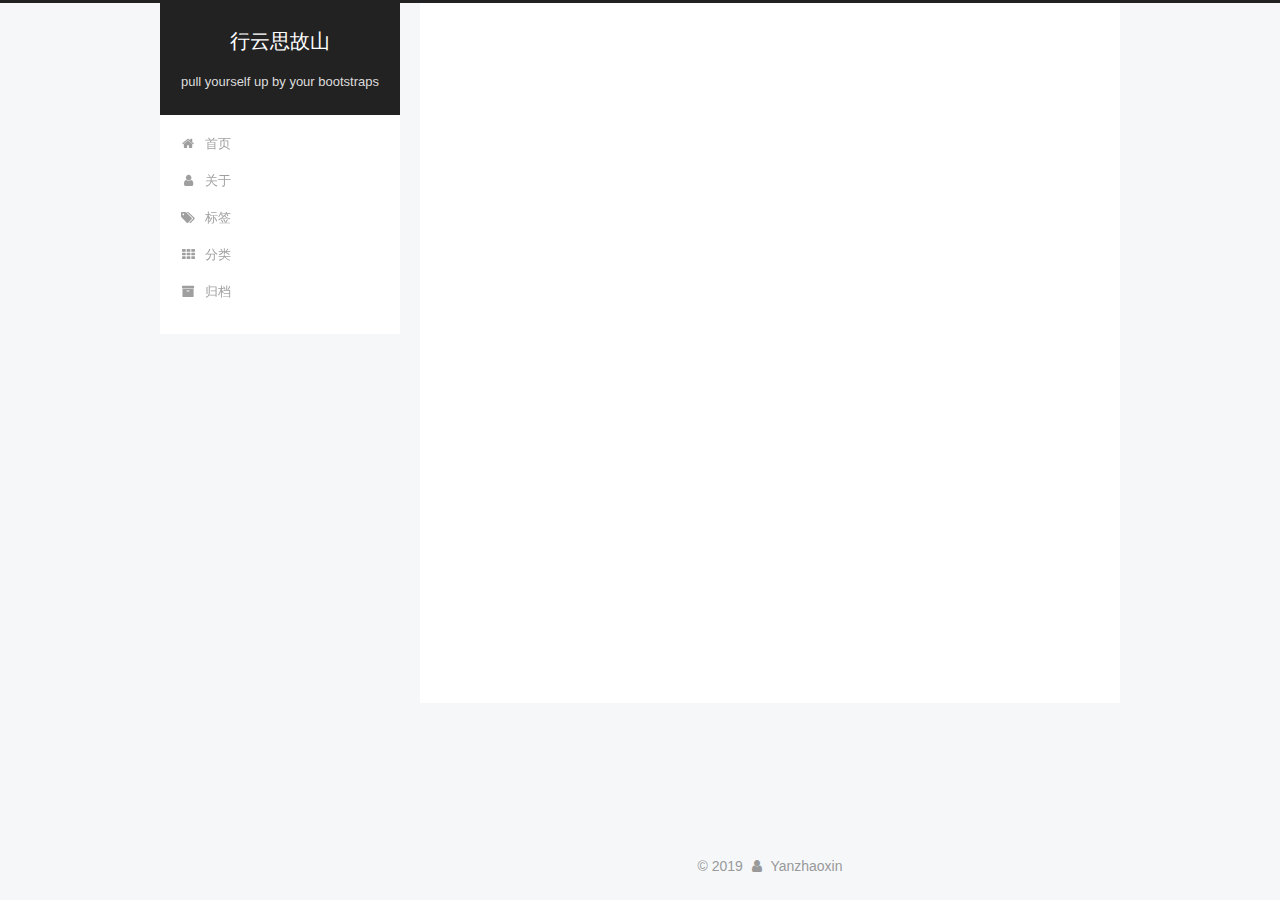
==== about/index.html @ 388554f9 "Site updated: 2019-09-30 13:33:17" ====
<!DOCTYPE html>



  


<html class="theme-next pisces use-motion" lang="zh-Hans">
<head><meta name="generator" content="Hexo 3.9.0">
  <meta charset="UTF-8">
<meta http-equiv="X-UA-Compatible" content="IE=edge">
<meta name="viewport" content="width=device-width, initial-scale=1, maximum-scale=1">
<meta name="theme-color" content="#222">









<meta http-equiv="Cache-Control" content="no-transform">
<meta http-equiv="Cache-Control" content="no-siteapp">
















  
  
  <link href="/lib/fancybox/source/jquery.fancybox.css?v=2.1.5" rel="stylesheet" type="text/css">







<link href="/lib/font-awesome/css/font-awesome.min.css?v=4.6.2" rel="stylesheet" type="text/css">

<link href="/css/main.css?v=5.1.4" rel="stylesheet" type="text/css">


  <link rel="apple-touch-icon" sizes="180x180" href="/images/apple-touch-icon-next.png?v=5.1.4">


  <link rel="icon" type="image/png" sizes="32x32" href="/images/favicon-32x32-next.png?v=5.1.4">


  <link rel="icon" type="image/png" sizes="16x16" href="/images/favicon-16x16-next.png?v=5.1.4">


  <link rel="mask-icon" href="/images/logo.svg?v=5.1.4" color="#222">





  <meta name="keywords" content="Hexo, NexT">










<meta property="og:type" content="website">
<meta property="og:title" content="about">
<meta property="og:url" content="http://yoursite.com/about/index.html">
<meta property="og:site_name" content="行云思故山">
<meta property="og:locale" content="zh-Hans">
<meta property="og:updated_time" content="2019-09-30T05:28:32.744Z">
<meta name="twitter:card" content="summary">
<meta name="twitter:title" content="about">



<script type="text/javascript" id="hexo.configurations">
  var NexT = window.NexT || {};
  var CONFIG = {
    root: '/',
    scheme: 'Pisces',
    version: '5.1.4',
    sidebar: {"position":"left","display":"post","offset":12,"b2t":false,"scrollpercent":false,"onmobile":false},
    fancybox: true,
    tabs: true,
    motion: {"enable":true,"async":false,"transition":{"post_block":"fadeIn","post_header":"slideDownIn","post_body":"slideDownIn","coll_header":"slideLeftIn","sidebar":"slideUpIn"}},
    duoshuo: {
      userId: '0',
      author: '博主'
    },
    algolia: {
      applicationID: '',
      apiKey: '',
      indexName: '',
      hits: {"per_page":10},
      labels: {"input_placeholder":"Search for Posts","hits_empty":"We didn't find any results for the search: ${query}","hits_stats":"${hits} results found in ${time} ms"}
    }
  };
</script>



  <link rel="canonical" href="http://yoursite.com/about/">





  <title>about | 行云思故山</title>
  








</head>

<body itemscope itemtype="http://schema.org/WebPage" lang="zh-Hans">

  
  
    
  

  <div class="container sidebar-position-left page-post-detail">
    <div class="headband"></div>

    <header id="header" class="header" itemscope itemtype="http://schema.org/WPHeader">
      <div class="header-inner"><div class="site-brand-wrapper">
  <div class="site-meta ">
    

    <div class="custom-logo-site-title">
      <a href="/" class="brand" rel="start">
        <span class="logo-line-before"><i></i></span>
        <span class="site-title">行云思故山</span>
        <span class="logo-line-after"><i></i></span>
      </a>
    </div>
      
        <p class="site-subtitle">pull yourself up by your bootstraps</p>
      
  </div>

  <div class="site-nav-toggle">
    <button>
      <span class="btn-bar"></span>
      <span class="btn-bar"></span>
      <span class="btn-bar"></span>
    </button>
  </div>
</div>

<nav class="site-nav">
  

  
    <ul id="menu" class="menu">
      
        
        <li class="menu-item menu-item-home">
          <a href="/" rel="section">
            
              <i class="menu-item-icon fa fa-fw fa-home"></i> <br>
            
            首页
          </a>
        </li>
      
        
        <li class="menu-item menu-item-about">
          <a href="/about/" rel="section">
            
              <i class="menu-item-icon fa fa-fw fa-user"></i> <br>
            
            关于
          </a>
        </li>
      
        
        <li class="menu-item menu-item-tags">
          <a href="/tags/" rel="section">
            
              <i class="menu-item-icon fa fa-fw fa-tags"></i> <br>
            
            标签
          </a>
        </li>
      
        
        <li class="menu-item menu-item-categories">
          <a href="/categories/" rel="section">
            
              <i class="menu-item-icon fa fa-fw fa-th"></i> <br>
            
            分类
          </a>
        </li>
      
        
        <li class="menu-item menu-item-archives">
          <a href="/archives/" rel="section">
            
              <i class="menu-item-icon fa fa-fw fa-archive"></i> <br>
            
            归档
          </a>
        </li>
      

      
    </ul>
  

  
</nav>



 </div>
    </header>

    <main id="main" class="main">
      <div class="main-inner">
        <div class="content-wrap">
          <div id="content" class="content">
            

  <div id="posts" class="posts-expand">
    
    
    
    <div class="post-block page">
      <header class="post-header">

	<h1 class="post-title" itemprop="name headline">about</h1>



</header>

      
      
      
      <div class="post-body">
        
        
          
        
      </div>
      
      
      
    </div>
    
    
    
  </div>


          </div>
          


          

  



        </div>
        
          
  
  <div class="sidebar-toggle">
    <div class="sidebar-toggle-line-wrap">
      <span class="sidebar-toggle-line sidebar-toggle-line-first"></span>
      <span class="sidebar-toggle-line sidebar-toggle-line-middle"></span>
      <span class="sidebar-toggle-line sidebar-toggle-line-last"></span>
    </div>
  </div>

  <aside id="sidebar" class="sidebar">
    
    <div class="sidebar-inner">

      

      

      <section class="site-overview-wrap sidebar-panel sidebar-panel-active">
        <div class="site-overview">
          <div class="site-author motion-element" itemprop="author" itemscope itemtype="http://schema.org/Person">
            
              <p class="site-author-name" itemprop="name">Yanzhaoxin</p>
              <p class="site-description motion-element" itemprop="description"></p>
          </div>

          <nav class="site-state motion-element">

            
              <div class="site-state-item site-state-posts">
              
                <a href="/archives/">
              
                  <span class="site-state-item-count">1</span>
                  <span class="site-state-item-name">日志</span>
                </a>
              </div>
            

            

            

          </nav>

          

          

          
          

          
          

          

        </div>
      </section>

      

      

    </div>
  </aside>


        
      </div>
    </main>

    <footer id="footer" class="footer">
      <div class="footer-inner">
        <div class="copyright">&copy; <span itemprop="copyrightYear">2019</span>
  <span class="with-love">
    <i class="fa fa-user"></i>
  </span>
  <span class="author" itemprop="copyrightHolder">Yanzhaoxin</span>

  
</div>









        







        
      </div>
    </footer>

    
      <div class="back-to-top">
        <i class="fa fa-arrow-up"></i>
        
      </div>
    

    

  </div>

  

<script type="text/javascript">
  if (Object.prototype.toString.call(window.Promise) !== '[object Function]') {
    window.Promise = null;
  }
</script>









  












  
  
    <script type="text/javascript" src="/lib/jquery/index.js?v=2.1.3"></script>
  

  
  
    <script type="text/javascript" src="/lib/fastclick/lib/fastclick.min.js?v=1.0.6"></script>
  

  
  
    <script type="text/javascript" src="/lib/jquery_lazyload/jquery.lazyload.js?v=1.9.7"></script>
  

  
  
    <script type="text/javascript" src="/lib/velocity/velocity.min.js?v=1.2.1"></script>
  

  
  
    <script type="text/javascript" src="/lib/velocity/velocity.ui.min.js?v=1.2.1"></script>
  

  
  
    <script type="text/javascript" src="/lib/fancybox/source/jquery.fancybox.pack.js?v=2.1.5"></script>
  


  


  <script type="text/javascript" src="/js/src/utils.js?v=5.1.4"></script>

  <script type="text/javascript" src="/js/src/motion.js?v=5.1.4"></script>



  
  


  <script type="text/javascript" src="/js/src/affix.js?v=5.1.4"></script>

  <script type="text/javascript" src="/js/src/schemes/pisces.js?v=5.1.4"></script>



  
  <script type="text/javascript" src="/js/src/scrollspy.js?v=5.1.4"></script>
<script type="text/javascript" src="/js/src/post-details.js?v=5.1.4"></script>



  


  <script type="text/javascript" src="/js/src/bootstrap.js?v=5.1.4"></script>



  


  




	





  





  












  





  

  

  

  
  

  

  

  

</body>
</html>
---- css/main.css ----
/* normalize.css v3.0.2 | MIT License | git.io/normalize */
html {
  font-family: sans-serif; /* 1 */
  -ms-text-size-adjust: 100%; /* 2 */
  -webkit-text-size-adjust: 100%; /* 2 */
}
body {
  margin: 0;
}
article,
aside,
details,
figcaption,
figure,
footer,
header,
hgroup,
main,
menu,
nav,
section,
summary {
  display: block;
}
audio,
canvas,
progress,
video {
  display: inline-block; /* 1 */
  vertical-align: baseline; /* 2 */
}
audio:not([controls]) {
  display: none;
  height: 0;
}
[hidden],
template {
  display: none;
}
a {
  background-color: transparent;
}
a:active,
a:hover {
  outline: 0;
}
abbr[title] {
  border-bottom: 1px dotted;
}
b,
strong {
  font-weight: bold;
}
dfn {
  font-style: italic;
}
h1 {
  font-size: 2em;
  margin: 0.67em 0;
}
mark {
  background: #ff0;
  color: #000;
}
small {
  font-size: 80%;
}
sub,
sup {
  font-size: 75%;
  line-height: 0;
  position: relative;
  vertical-align: baseline;
}
sup {
  top: -0.5em;
}
sub {
  bottom: -0.25em;
}
img {
  border: 0;
}
svg:not(:root) {
  overflow: hidden;
}
figure {
  margin: 1em 40px;
}
hr {
  -moz-box-sizing: content-box;
  box-sizing: content-box;
  height: 0;
}
pre {
  overflow: auto;
}
code,
kbd,
pre,
samp {
  font-family: monospace, monospace;
  font-size: 1em;
}
button,
input,
optgroup,
select,
textarea {
  color: inherit; /* 1 */
  font: inherit; /* 2 */
  margin: 0; /* 3 */
}
button {
  overflow: visible;
}
button,
select {
  text-transform: none;
}
button,
html input[type="button"],
input[type="reset"],
input[type="submit"] {
  -webkit-appearance: button; /* 2 */
  cursor: pointer; /* 3 */
}
button[disabled],
html input[disabled] {
  cursor: default;
}
button::-moz-focus-inner,
input::-moz-focus-inner {
  border: 0;
  padding: 0;
}
input {
  line-height: normal;
}
input[type="checkbox"],
input[type="radio"] {
  box-sizing: border-box; /* 1 */
  padding: 0; /* 2 */
}
input[type="number"]::-webkit-inner-spin-button,
input[type="number"]::-webkit-outer-spin-button {
  height: auto;
}
input[type="search"] {
  -webkit-appearance: textfield; /* 1 */
  -moz-box-sizing: content-box;
  -webkit-box-sizing: content-box; /* 2 */
  box-sizing: content-box;
}
input[type="search"]::-webkit-search-cancel-button,
input[type="search"]::-webkit-search-decoration {
  -webkit-appearance: none;
}
fieldset {
  border: 1px solid #c0c0c0;
  margin: 0 2px;
  padding: 0.35em 0.625em 0.75em;
}
legend {
  border: 0; /* 1 */
  padding: 0; /* 2 */
}
textarea {
  overflow: auto;
}
optgroup {
  font-weight: bold;
}
table {
  border-collapse: collapse;
  border-spacing: 0;
}
td,
th {
  padding: 0;
}
::selection {
  background: #262a30;
  color: #fff;
}
body {
  position: relative;
  font-family: 'Lato', "PingFang SC", "Microsoft YaHei", sans-serif;
  font-size: 14px;
  line-height: 2;
  color: #555;
  background: #f5f7f9;
}
@media (max-width: 767px) {
  body {
    padding-right: 0 !important;
  }
}
@media (min-width: 768px) and (max-width: 991px) {
  body {
    padding-right: 0 !important;
  }
}
@media (min-width: 1600px) {
  body {
    font-size: 16px;
  }
}
h1,
h2,
h3,
h4,
h5,
h6 {
  margin: 0;
  padding: 0;
  font-weight: bold;
  line-height: 1.5;
  font-family: 'Lato', "PingFang SC", "Microsoft YaHei", sans-serif;
}
h2,
h3,
h4,
h5,
h6 {
  margin: 20px 0 15px;
}
h1 {
  font-size: 22px;
}
@media (max-width: 767px) {
  h1 {
    font-size: 18px;
  }
}
h2 {
  font-size: 20px;
}
@media (max-width: 767px) {
  h2 {
    font-size: 16px;
  }
}
h3 {
  font-size: 18px;
}
@media (max-width: 767px) {
  h3 {
    font-size: 14px;
  }
}
h4 {
  font-size: 16px;
}
@media (max-width: 767px) {
  h4 {
    font-size: 12px;
  }
}
h5 {
  font-size: 14px;
}
@media (max-width: 767px) {
  h5 {
    font-size: 10px;
  }
}
h6 {
  font-size: 12px;
}
@media (max-width: 767px) {
  h6 {
    font-size: 8px;
  }
}
p {
  margin: 0 0 20px 0;
}
a {
  color: #555;
  text-decoration: none;
  outline: none;
  border-bottom: 1px solid #999;
  word-wrap: break-word;
}
a:hover {
  color: #222;
  border-bottom-color: #222;
}
blockquote {
  margin: 0;
  padding: 0;
}
img {
  display: block;
  margin: auto;
  max-width: 100%;
  height: auto;
}
hr {
  margin: 40px 0;
  height: 3px;
  border: none;
  background-color: #ddd;
  background-image: repeating-linear-gradient(-45deg, #fff, #fff 4px, transparent 4px, transparent 8px);
}
blockquote {
  padding: 0 15px;
  color: #666;
  border-left: 4px solid #ddd;
}
blockquote cite::before {
  content: "-";
  padding: 0 5px;
}
dt {
  font-weight: 700;
}
dd {
  margin: 0;
  padding: 0;
}
kbd {
  border: 1px solid #ccc;
  border-radius: 0.2em;
  box-shadow: 0.1em 0.1em 0.2em rgba(0,0,0,0.1);
  background-color: #f9f9f9;
  font-family: inherit;
  background-image: -webkit-linear-gradient(top, #eee, #fff, #eee);
  padding: 0.1em 0.3em;
  white-space: nowrap;
}
.text-left {
  text-align: left;
}
.text-center {
  text-align: center;
}
.text-right {
  text-align: right;
}
.text-justify {
  text-align: justify;
}
.text-nowrap {
  white-space: nowrap;
}
.text-lowercase {
  text-transform: lowercase;
}
.text-uppercase {
  text-transform: uppercase;
}
.text-capitalize {
  text-transform: capitalize;
}
.center-block {
  display: block;
  margin-left: auto;
  margin-right: auto;
}
.clearfix:before,
.clearfix:after {
  content: " ";
  display: table;
}
.clearfix:after {
  clear: both;
}
.pullquote {
  width: 45%;
}
.pullquote.left {
  float: left;
  margin-left: 5px;
  margin-right: 10px;
}
.pullquote.right {
  float: right;
  margin-left: 10px;
  margin-right: 5px;
}
.affix.affix.affix {
  position: fixed;
}
.translation {
  margin-top: -20px;
  font-size: 14px;
  color: #999;
}
.scrollbar-measure {
  width: 100px;
  height: 100px;
  overflow: scroll;
  position: absolute;
  top: -9999px;
}
.use-motion .motion-element {
  opacity: 0;
}
table {
  margin: 20px 0;
  width: 100%;
  border-collapse: collapse;
  border-spacing: 0;
  border: 1px solid #ddd;
  font-size: 14px;
  table-layout: fixed;
  word-wrap: break-all;
}
table>tbody>tr:nth-of-type(odd) {
  background-color: #f9f9f9;
}
table>tbody>tr:hover {
  background-color: #f5f5f5;
}
caption,
th,
td {
  padding: 8px;
  text-align: left;
  vertical-align: middle;
  font-weight: normal;
}
th,
td {
  border-bottom: 3px solid #ddd;
  border-right: 1px solid #eee;
}
th {
  padding-bottom: 10px;
  font-weight: 700;
}
td {
  border-bottom-width: 1px;
}
html,
body {
  height: 100%;
}
.container {
  position: relative;
  min-height: 100%;
}
.header-inner {
  margin: 0 auto;
  padding: 100px 0 70px;
  width: 700px;
}
@media (min-width: 1600px) {
  .container .header-inner {
    width: 900px;
  }
}
.main {
  padding-bottom: 150px;
}
.main-inner {
  margin: 0 auto;
  width: 700px;
}
@media (min-width: 1600px) {
  .container .main-inner {
    width: 900px;
  }
}
.footer {
  position: absolute;
  left: 0;
  bottom: 0;
  width: 100%;
  min-height: 50px;
}
.footer-inner {
  box-sizing: border-box;
  margin: 20px auto;
  width: 700px;
}
@media (min-width: 1600px) {
  .container .footer-inner {
    width: 900px;
  }
}
pre,
.highlight {
  overflow: auto;
  margin: 20px 0;
  padding: 0;
  font-size: 13px;
  color: #4d4d4c;
  background: #f7f7f7;
  line-height: 1.6;
}
pre,
code {
  font-family: consolas, Menlo, "PingFang SC", "Microsoft YaHei", monospace;
}
code {
  padding: 2px 4px;
  word-wrap: break-word;
  color: #555;
  background: #eee;
  border-radius: 3px;
  font-size: 13px;
}
pre {
  padding: 10px;
}
pre code {
  padding: 0;
  color: #4d4d4c;
  background: none;
  text-shadow: none;
}
.highlight {
  border-radius: 1px;
}
.highlight pre {
  border: none;
  margin: 0;
  padding: 10px 0;
}
.highlight table {
  margin: 0;
  width: auto;
  border: none;
}
.highlight td {
  border: none;
  padding: 0;
}
.highlight figcaption {
  font-size: 1em;
  color: #4d4d4c;
  line-height: 1em;
  margin-bottom: 1em;
}
.highlight figcaption:before,
.highlight figcaption:after {
  content: " ";
  display: table;
}
.highlight figcaption:after {
  clear: both;
}
.highlight figcaption a {
  float: right;
  color: #4d4d4c;
}
.highlight figcaption a:hover {
  border-bottom-color: #4d4d4c;
}
.highlight .gutter pre {
  padding-left: 10px;
  padding-right: 10px;
  color: #869194;
  text-align: right;
  background-color: #eff2f3;
}
.highlight .code pre {
  width: 100%;
  padding-left: 10px;
  padding-right: 10px;
  background-color: #f7f7f7;
}
.highlight .line {
  height: 20px;
}
.gutter {
  -webkit-user-select: none;
  -moz-user-select: none;
  -ms-user-select: none;
  user-select: none;
}
.gist table {
  width: auto;
}
.gist table td {
  border: none;
}
pre .deletion {
  background: #fdd;
}
pre .addition {
  background: #dfd;
}
pre .meta {
  color: #8959a8;
}
pre .comment {
  color: #8e908c;
}
pre .variable,
pre .attribute,
pre .tag,
pre .regexp,
pre .ruby .constant,
pre .xml .tag .title,
pre .xml .pi,
pre .xml .doctype,
pre .html .doctype,
pre .css .id,
pre .css .class,
pre .css .pseudo {
  color: #c82829;
}
pre .number,
pre .preprocessor,
pre .built_in,
pre .literal,
pre .params,
pre .constant,
pre .command {
  color: #f5871f;
}
pre .ruby .class .title,
pre .css .rules .attribute,
pre .string,
pre .value,
pre .inheritance,
pre .header,
pre .ruby .symbol,
pre .xml .cdata,
pre .special,
pre .number,
pre .formula {
  color: #718c00;
}
pre .title,
pre .css .hexcolor {
  color: #3e999f;
}
pre .function,
pre .python .decorator,
pre .python .title,
pre .ruby .function .title,
pre .ruby .title .keyword,
pre .perl .sub,
pre .javascript .title,
pre .coffeescript .title {
  color: #4271ae;
}
pre .keyword,
pre .javascript .function {
  color: #8959a8;
}
.full-image.full-image.full-image.full-image {
  border: none;
  max-width: 100%;
  width: auto;
  margin: 20px auto 25px;
}
@media (min-width: 992px) {
  .full-image.full-image.full-image.full-image {
    max-width: none;
    width: 118%;
    margin: 0 -9%;
  }
}
.blockquote-center,
.page-home .post-type-quote blockquote,
.page-post-detail .post-type-quote blockquote {
  position: relative;
  margin: 40px 0;
  padding: 0;
  border-left: none;
  text-align: center;
}
.blockquote-center::before,
.page-home .post-type-quote blockquote::before,
.page-post-detail .post-type-quote blockquote::before,
.blockquote-center::after,
.page-home .post-type-quote blockquote::after,
.page-post-detail .post-type-quote blockquote::after {
  position: absolute;
  content: ' ';
  display: block;
  width: 100%;
  height: 24px;
  opacity: 0.2;
  background-repeat: no-repeat;
  background-position: 0 -6px;
  background-size: 22px 22px;
}
.blockquote-center::before,
.page-home .post-type-quote blockquote::before,
.page-post-detail .post-type-quote blockquote::before {
  top: -20px;
  background-image: url("../images/quote-l.svg");
  border-top: 1px solid #ccc;
}
.blockquote-center::after,
.page-home .post-type-quote blockquote::after,
.page-post-detail .post-type-quote blockquote::after {
  bottom: -20px;
  background-image: url("../images/quote-r.svg");
  border-bottom: 1px solid #ccc;
  background-position: 100% 8px;
}
.blockquote-center p,
.page-home .post-type-quote blockquote p,
.page-post-detail .post-type-quote blockquote p,
.blockquote-center div,
.page-home .post-type-quote blockquote div,
.page-post-detail .post-type-quote blockquote div {
  text-align: center;
}
.post .post-body .group-picture img {
  box-sizing: border-box;
  padding: 0 3px;
  border: none;
}
.post .group-picture-row {
  overflow: hidden;
  margin-top: 6px;
}
.post .group-picture-row:first-child {
  margin-top: 0;
}
.post .group-picture-column {
  float: left;
}
.page-post-detail .post-body .group-picture-column {
  float: none;
  margin-top: 10px;
  width: auto !important;
}
.page-post-detail .post-body .group-picture-column img {
  margin: 0 auto;
}
.page-archive .group-picture-container {
  overflow: hidden;
}
.page-archive .group-picture-row {
  float: left;
}
.page-archive .group-picture-row:first-child {
  margin-top: 6px;
}
.page-archive .group-picture-column {
  max-width: 150px;
  max-height: 150px;
}
.post-body .note {
  position: relative;
  padding: 15px;
  margin-bottom: 20px;
  border: 1px solid #eee;
  border-left-width: 5px;
  border-radius: 3px;
}
.post-body .note h2,
.post-body .note h3,
.post-body .note h4,
.post-body .note h5,
.post-body .note h6 {
  margin-top: 0;
  margin-bottom: 0;
  border-bottom: initial;
  padding-top: 0 !important;
}
.post-body .note p:first-child,
.post-body .note ul:first-child,
.post-body .note ol:first-child,
.post-body .note table:first-child,
.post-body .note pre:first-child,
.post-body .note blockquote:first-child {
  margin-top: 0;
}
.post-body .note p:last-child,
.post-body .note ul:last-child,
.post-body .note ol:last-child,
.post-body .note table:last-child,
.post-body .note pre:last-child,
.post-body .note blockquote:last-child {
  margin-bottom: 0;
}
.post-body .note.default {
  border-left-color: #777;
}
.post-body .note.default h2,
.post-body .note.default h3,
.post-body .note.default h4,
.post-body .note.default h5,
.post-body .note.default h6 {
  color: #777;
}
.post-body .note.primary {
  border-left-color: #6f42c1;
}
.post-body .note.primary h2,
.post-body .note.primary h3,
.post-body .note.primary h4,
.post-body .note.primary h5,
.post-body .note.primary h6 {
  color: #6f42c1;
}
.post-body .note.info {
  border-left-color: #428bca;
}
.post-body .note.info h2,
.post-body .note.info h3,
.post-body .note.info h4,
.post-body .note.info h5,
.post-body .note.info h6 {
  color: #428bca;
}
.post-body .note.success {
  border-left-color: #5cb85c;
}
.post-body .note.success h2,
.post-body .note.success h3,
.post-body .note.success h4,
.post-body .note.success h5,
.post-body .note.success h6 {
  color: #5cb85c;
}
.post-body .note.warning {
  border-left-color: #f0ad4e;
}
.post-body .note.warning h2,
.post-body .note.warning h3,
.post-body .note.warning h4,
.post-body .note.warning h5,
.post-body .note.warning h6 {
  color: #f0ad4e;
}
.post-body .note.danger {
  border-left-color: #d9534f;
}
.post-body .note.danger h2,
.post-body .note.danger h3,
.post-body .note.danger h4,
.post-body .note.danger h5,
.post-body .note.danger h6 {
  color: #d9534f;
}
.post-body .label {
  display: inline;
  padding: 0 2px;
  white-space: nowrap;
}
.post-body .label.default {
  background-color: #f0f0f0;
}
.post-body .label.primary {
  background-color: #efe6f7;
}
.post-body .label.info {
  background-color: #e5f2f8;
}
.post-body .label.success {
  background-color: #e7f4e9;
}
.post-body .label.warning {
  background-color: #fcf6e1;
}
.post-body .label.danger {
  background-color: #fae8eb;
}
.post-body .tabs {
  position: relative;
  display: block;
  margin-bottom: 20px;
  padding-top: 10px;
}
.post-body .tabs ul.nav-tabs {
  margin: 0;
  padding: 0;
  display: flex;
  margin-bottom: -1px;
}
@media (max-width: 413px) {
  .post-body .tabs ul.nav-tabs {
    display: block;
    margin-bottom: 5px;
  }
}
.post-body .tabs ul.nav-tabs li.tab {
  list-style-type: none !important;
  margin: 0 0.25em 0 0;
  border-top: 3px solid transparent;
  border-left: 1px solid transparent;
  border-right: 1px solid transparent;
}
@media (max-width: 413px) {
  .post-body .tabs ul.nav-tabs li.tab {
    margin: initial;
    border-top: 1px solid transparent;
    border-left: 3px solid transparent;
    border-right: 1px solid transparent;
    border-bottom: 1px solid transparent;
  }
}
.post-body .tabs ul.nav-tabs li.tab a {
  outline: 0;
  border-bottom: initial;
  display: block;
  line-height: 1.8em;
  padding: 0.25em 0.75em;
  transition-duration: 0.2s;
  transition-timing-function: ease-out;
  transition-delay: 0s;
}
.post-body .tabs ul.nav-tabs li.tab a i {
  width: 1.285714285714286em;
}
.post-body .tabs ul.nav-tabs li.tab.active {
  border-top: 3px solid #fc6423;
  border-left: 1px solid #ddd;
  border-right: 1px solid #ddd;
  background-color: #fff;
}
@media (max-width: 413px) {
  .post-body .tabs ul.nav-tabs li.tab.active {
    border-top: 1px solid #ddd;
    border-left: 3px solid #fc6423;
    border-right: 1px solid #ddd;
    border-bottom: 1px solid #ddd;
  }
}
.post-body .tabs ul.nav-tabs li.tab.active a {
  cursor: default;
  color: #555;
}
.post-body .tabs .tab-content {
  background-color: #fff;
}
.post-body .tabs .tab-content .tab-pane {
  border: 1px solid #ddd;
  padding: 20px 20px 0 20px;
}
.post-body .tabs .tab-content .tab-pane:not(.active) {
  display: none !important;
}
.post-body .tabs .tab-content .tab-pane.active {
  display: block !important;
}
.btn {
  display: inline-block;
  padding: 0 20px;
  font-size: 14px;
  color: #555;
  background: #fff;
  border: 2px solid #555;
  text-decoration: none;
  border-radius: 2px;
  transition-property: background-color;
  transition-duration: 0.2s;
  transition-timing-function: ease-in-out;
  transition-delay: 0s;
  line-height: 2;
}
.btn:hover {
  border-color: #222;
  color: #fff;
  background: #222;
}
.btn +.btn {
  margin: 0 0 8px 8px;
}
.btn .fa-fw {
  width: 1.285714285714286em;
  text-align: left;
}
.btn-bar {
  display: block;
  width: 22px;
  height: 2px;
  background: #555;
  border-radius: 1px;
}
.btn-bar+.btn-bar {
  margin-top: 4px;
}
.pagination {
  margin: 120px 0 40px;
  text-align: center;
  border-top: 1px solid #eee;
}
.page-number-basic,
.pagination .prev,
.pagination .next,
.pagination .page-number,
.pagination .space {
  display: inline-block;
  position: relative;
  top: -1px;
  margin: 0 10px;
  padding: 0 11px;
}
@media (max-width: 767px) {
  .page-number-basic,
  .pagination .prev,
  .pagination .next,
  .pagination .page-number,
  .pagination .space {
    margin: 0 5px;
  }
}
.pagination .prev,
.pagination .next,
.pagination .page-number {
  border-bottom: 0;
  border-top: 1px solid #eee;
  transition-property: border-color;
  transition-duration: 0.2s;
  transition-timing-function: ease-in-out;
  transition-delay: 0s;
}
.pagination .prev:hover,
.pagination .next:hover,
.pagination .page-number:hover {
  border-top-color: #222;
}
.pagination .space {
  padding: 0;
  margin: 0;
}
.pagination .prev {
  margin-left: 0;
}
.pagination .next {
  margin-right: 0;
}
.pagination .page-number.current {
  color: #fff;
  background: #ccc;
  border-top-color: #ccc;
}
@media (max-width: 767px) {
  .pagination {
    border-top: none;
  }
  .pagination .prev,
  .pagination .next,
  .pagination .page-number {
    margin-bottom: 10px;
    border-top: 0;
    border-bottom: 1px solid #eee;
    padding: 0 10px;
  }
  .pagination .prev:hover,
  .pagination .next:hover,
  .pagination .page-number:hover {
    border-bottom-color: #222;
  }
}
.comments {
  margin: 60px 20px 0;
}
.tag-cloud {
  text-align: center;
}
.tag-cloud a {
  display: inline-block;
  margin: 10px;
}
.back-to-top {
  box-sizing: border-box;
  position: fixed;
  bottom: -100px;
  right: 30px;
  z-index: 1050;
  padding: 0 6px;
  width: 24px;
  background: #222;
  font-size: 12px;
  opacity: 0.6;
  color: #fff;
  cursor: pointer;
  text-align: center;
  -webkit-transform: translateZ(0);
  transition-property: bottom;
  transition-duration: 0.2s;
  transition-timing-function: ease-in-out;
  transition-delay: 0s;
}
@media (min-width: 768px) and (max-width: 991px) {
  .back-to-top {
    display: none !important;
  }
}
@media (max-width: 767px) {
  .back-to-top {
    display: none !important;
  }
}
.back-to-top.back-to-top-on {
  bottom: 30px;
}
.header {
  background: transparent;
}
.header-inner {
  position: relative;
}
.headband {
  height: 3px;
  background: #222;
}
.site-meta {
  margin: 0;
  text-align: center;
}
@media (max-width: 767px) {
  .site-meta {
    text-align: center;
  }
}
.brand {
  position: relative;
  display: inline-block;
  padding: 0 40px;
  color: #fff;
  background: #222;
  border-bottom: none;
}
.brand:hover {
  color: #fff;
}
.logo {
  display: inline-block;
  margin-right: 5px;
  line-height: 36px;
  vertical-align: top;
}
.site-title {
  display: inline-block;
  vertical-align: top;
  line-height: 36px;
  font-size: 20px;
  font-weight: normal;
  font-family: 'Lato', "PingFang SC", "Microsoft YaHei", sans-serif;
}
.site-subtitle {
  margin-top: 10px;
  font-size: 13px;
  color: #ddd;
}
.use-motion .brand {
  opacity: 0;
}
.use-motion .logo,
.use-motion .site-title,
.use-motion .site-subtitle {
  opacity: 0;
  position: relative;
  top: -10px;
}
.site-nav-toggle {
  display: none;
  position: absolute;
  top: 10px;
  left: 10px;
}
@media (max-width: 767px) {
  .site-nav-toggle {
    display: block;
  }
}
.site-nav-toggle button {
  margin-top: 2px;
  padding: 9px 10px;
  background: transparent;
  border: none;
}
@media (max-width: 767px) {
  .site-nav {
    display: none;
    margin: 0 -10px;
    padding: 0 10px;
    clear: both;
    border-top: 1px solid #ddd;
  }
}
@media (min-width: 768px) and (max-width: 991px) {
  .site-nav {
    display: block !important;
  }
}
@media (min-width: 992px) {
  .site-nav {
    display: block !important;
  }
}
.menu {
  margin-top: 20px;
  padding-left: 0;
  text-align: center;
}
.menu .menu-item {
  display: inline-block;
  margin: 0 10px;
  list-style: none;
}
@media screen and (max-width: 767px) {
  .menu .menu-item {
    margin-top: 10px;
  }
}
.menu .menu-item a {
  display: block;
  font-size: 13px;
  line-height: inherit;
  border-bottom: 1px solid transparent;
  transition-property: border-color;
  transition-duration: 0.2s;
  transition-timing-function: ease-in-out;
  transition-delay: 0s;
}
.menu .menu-item a:hover,
.menu-item-active a {
  border-bottom-color: #222;
}
.menu .menu-item .fa {
  margin-right: 5px;
}
.use-motion .menu-item {
  opacity: 0;
}
.post-body {
  font-family: 'Lato', "PingFang SC", "Microsoft YaHei", sans-serif;
}
@media (max-width: 767px) {
  .post-body {
    word-break: break-word;
  }
}
.post-body .fancybox img {
  display: block !important;
  margin: 0 auto;
  cursor: pointer;
  cursor: zoom-in;
  cursor: -webkit-zoom-in;
}
.post-body .image-caption,
.post-body .figure .caption {
  margin: -20px auto 15px;
  text-align: center;
  font-size: 14px;
  color: #999;
  font-weight: bold;
  line-height: 1;
}
.post-sticky-flag {
  display: inline-block;
  font-size: 16px;
  -ms-transform: rotate(30deg);
  -webkit-transform: rotate(30deg);
  -moz-transform: rotate(30deg);
  -ms-transform: rotate(30deg);
  -o-transform: rotate(30deg);
  transform: rotate(30deg);
}
.use-motion .post-block,
.use-motion .pagination,
.use-motion .comments {
  opacity: 0;
}
.use-motion .post-header {
  opacity: 0;
}
.use-motion .post-body {
  opacity: 0;
}
.use-motion .collection-title {
  opacity: 0;
}
.posts-expand {
  padding-top: 40px;
}
@media (max-width: 767px) {
  .posts-expand {
    margin: 0 20px;
  }
  .post-body pre .gutter pre {
    padding-right: 10px;
  }
  .post-body .highlight {
    margin-left: 0px;
    margin-right: 0px;
    padding: 0;
  }
  .post-body .highlight .gutter pre {
    padding-right: 10px;
  }
}
@media (min-width: 992px) {
  .posts-expand .post-body {
    text-align: justify;
  }
}
.posts-expand .post-body h2,
.posts-expand .post-body h3,
.posts-expand .post-body h4,
.posts-expand .post-body h5,
.posts-expand .post-body h6 {
  padding-top: 10px;
}
.posts-expand .post-body h2 .header-anchor,
.posts-expand .post-body h3 .header-anchor,
.posts-expand .post-body h4 .header-anchor,
.posts-expand .post-body h5 .header-anchor,
.posts-expand .post-body h6 .header-anchor {
  float: right;
  margin-left: 10px;
  color: #ccc;
  border-bottom-style: none;
  visibility: hidden;
}
.posts-expand .post-body h2 .header-anchor:hover,
.posts-expand .post-body h3 .header-anchor:hover,
.posts-expand .post-body h4 .header-anchor:hover,
.posts-expand .post-body h5 .header-anchor:hover,
.posts-expand .post-body h6 .header-anchor:hover {
  color: inherit;
}
.posts-expand .post-body h2:hover .header-anchor,
.posts-expand .post-body h3:hover .header-anchor,
.posts-expand .post-body h4:hover .header-anchor,
.posts-expand .post-body h5:hover .header-anchor,
.posts-expand .post-body h6:hover .header-anchor {
  visibility: visible;
}
.posts-expand .post-body ul li {
  list-style: circle;
}
.posts-expand .post-body img {
  box-sizing: border-box;
  margin: auto;
  padding: 3px;
  border: 1px solid #ddd;
}
.posts-expand .post-body .fancybox img {
  margin: 0 auto 25px;
}
@media (max-width: 767px) {
  .posts-collapse {
    margin: 0 20px;
  }
  .posts-collapse .post-title,
  .posts-collapse .post-meta {
    display: block;
    width: auto;
    text-align: left;
  }
}
.posts-collapse {
  position: relative;
  z-index: 1010;
  margin-left: 55px;
}
.posts-collapse::after {
  content: " ";
  position: absolute;
  top: 20px;
  left: 0;
  margin-left: -2px;
  width: 4px;
  height: 100%;
  background: #f5f5f5;
  z-index: -1;
}
@media (max-width: 767px) {
  .posts-collapse {
    margin: 0 20px;
  }
}
.posts-collapse .collection-title {
  position: relative;
  margin: 60px 0;
}
.posts-collapse .collection-title h1,
.posts-collapse .collection-title h2 {
  margin-left: 20px;
}
.posts-collapse .collection-title small {
  color: #bbb;
  margin-left: 5px;
}
.posts-collapse .collection-title::before {
  content: " ";
  position: absolute;
  left: 0;
  top: 50%;
  margin-left: -4px;
  margin-top: -4px;
  width: 8px;
  height: 8px;
  background: #bbb;
  border-radius: 50%;
}
.posts-collapse .post {
  margin: 30px 0;
}
.posts-collapse .post-header {
  position: relative;
  transition-duration: 0.2s;
  transition-timing-function: ease-in-out;
  transition-delay: 0s;
  transition-property: border;
  border-bottom: 1px dashed #ccc;
}
.posts-collapse .post-header::before {
  content: " ";
  position: absolute;
  left: 0;
  top: 12px;
  width: 6px;
  height: 6px;
  margin-left: -4px;
  background: #bbb;
  border-radius: 50%;
  border: 1px solid #fff;
  transition-duration: 0.2s;
  transition-timing-function: ease-in-out;
  transition-delay: 0s;
  transition-property: background;
}
.posts-collapse .post-header:hover {
  border-bottom-color: #666;
}
.posts-collapse .post-header:hover::before {
  background: #222;
}
.posts-collapse .post-meta {
  position: absolute;
  font-size: 12px;
  left: 20px;
  top: 5px;
}
.posts-collapse .post-comments-count {
  display: none;
}
.posts-collapse .post-title {
  margin-left: 60px;
  font-size: 16px;
  font-weight: normal;
  line-height: inherit;
}
.posts-collapse .post-title::after {
  margin-left: 3px;
  opacity: 0.6;
}
.posts-collapse .post-title a {
  color: #666;
  border-bottom: none;
}
.page-home .post-type-quote .post-header,
.page-post-detail .post-type-quote .post-header,
.page-home .post-type-quote .post-tags,
.page-post-detail .post-type-quote .post-tags {
  display: none;
}
.posts-expand .post-title {
  text-align: center;
  word-break: break-word;
  font-weight: 400;
}
.posts-expand .post-title-link {
  display: inline-block;
  position: relative;
  color: #555;
  border-bottom: none;
  line-height: 1.2;
  vertical-align: top;
}
.posts-expand .post-title-link::before {
  content: "";
  position: absolute;
  width: 100%;
  height: 2px;
  bottom: 0;
  left: 0;
  background-color: #000;
  visibility: hidden;
  -webkit-transform: scaleX(0);
  -moz-transform: scaleX(0);
  -ms-transform: scaleX(0);
  -o-transform: scaleX(0);
  transform: scaleX(0);
  transition-duration: 0.2s;
  transition-timing-function: ease-in-out;
  transition-delay: 0s;
}
.posts-expand .post-title-link:hover::before {
  visibility: visible;
  -webkit-transform: scaleX(1);
  -moz-transform: scaleX(1);
  -ms-transform: scaleX(1);
  -o-transform: scaleX(1);
  transform: scaleX(1);
}
.posts-expand .post-title-link .fa {
  font-size: 16px;
}
.posts-expand .post-meta {
  margin: 3px 0 60px 0;
  color: #999;
  font-family: 'Lato', "PingFang SC", "Microsoft YaHei", sans-serif;
  font-size: 12px;
  text-align: center;
}
.posts-expand .post-meta .post-category-list {
  display: inline-block;
  margin: 0;
  padding: 3px;
}
.posts-expand .post-meta .post-category-list-link {
  color: #999;
}
.posts-expand .post-meta .post-description {
  font-size: 14px;
  margin-top: 2px;
}
.post-meta-divider {
  margin: 0 0.5em;
}
.post-meta-item-icon {
  margin-right: 3px;
}
@media (min-width: 768px) and (max-width: 991px) {
  .post-meta-item-icon {
    display: inline-block;
  }
}
@media (max-width: 767px) {
  .post-meta-item-icon {
    display: inline-block;
  }
}
@media (min-width: 768px) and (max-width: 991px) {
  .post-meta-item-text {
    display: none;
  }
}
@media (max-width: 767px) {
  .post-meta-item-text {
    display: none;
  }
}
@media (max-width: 767px) {
  .posts-expand .post-comments-count {
    display: none;
  }
}
.post-button {
  margin-top: 40px;
}
.posts-expand .post-tags {
  margin-top: 40px;
  text-align: center;
}
.posts-expand .post-tags a {
  display: inline-block;
  margin-right: 10px;
  font-size: 13px;
}
.post-nav {
  display: table;
  margin-top: 15px;
  width: 100%;
  border-top: 1px solid #eee;
}
.post-nav-divider {
  display: table-cell;
  width: 10%;
}
.post-nav-item {
  display: table-cell;
  padding: 10px 0 0 0;
  width: 45%;
  vertical-align: top;
}
.post-nav-item a {
  position: relative;
  display: block;
  line-height: 25px;
  font-size: 14px;
  color: #555;
  border-bottom: none;
}
.post-nav-item a:hover {
  color: #222;
  border-bottom: none;
}
.post-nav-item a:active {
  top: 2px;
}
.post-nav-item .fa {
  position: absolute;
  top: 8px;
  left: 0;
  font-size: 12px;
}
.post-nav-next a {
  padding-left: 15px;
}
.post-nav-prev {
  text-align: right;
}
.post-nav-prev a {
  padding-right: 15px;
}
.post-nav-prev .fa {
  right: 0;
  left: auto;
}
.posts-expand .post-eof {
  display: block;
  margin: 80px auto 60px;
  width: 8%;
  height: 1px;
  background: #ccc;
  text-align: center;
}
.post:last-child .post-eof.post-eof.post-eof {
  display: none;
}
.post-gallery {
  display: table;
  table-layout: fixed;
  width: 100%;
  border-collapse: separate;
}
.post-gallery-row {
  display: table-row;
}
.post-gallery .post-gallery-img {
  display: table-cell;
  text-align: center;
  vertical-align: middle;
  border: none;
}
.post-gallery .post-gallery-img img {
  max-width: 100%;
  max-height: 100%;
  border: none;
}
.fancybox-close,
.fancybox-close:hover {
  border: none;
}
.rtl.post-body p,
.rtl.post-body a,
.rtl.post-body h1,
.rtl.post-body h2,
.rtl.post-body h3,
.rtl.post-body h4,
.rtl.post-body h5,
.rtl.post-body h6,
.rtl.post-body li,
.rtl.post-body ul,
.rtl.post-body ol {
  direction: rtl;
  font-family: UKIJ Ekran;
}
.rtl.post-title {
  font-family: UKIJ Ekran;
}
.sidebar {
  position: fixed;
  right: 0;
  top: 0;
  bottom: 0;
  width: 0;
  z-index: 1040;
  box-shadow: inset 0 2px 6px #000;
  background: #222;
  -webkit-transform: translateZ(0);
}
.sidebar a {
  color: #999;
  border-bottom-color: #555;
}
.sidebar a:hover {
  color: #eee;
}
@media (min-width: 768px) and (max-width: 991px) {
  .sidebar {
    display: none !important;
  }
}
@media (max-width: 767px) {
  .sidebar {
    display: none !important;
  }
}
.sidebar-inner {
  position: relative;
  padding: 20px 10px;
  color: #999;
  text-align: center;
}
.site-overview-wrap {
  overflow: hidden;
}
.site-overview {
  overflow-y: auto;
  overflow-x: hidden;
}
.sidebar-toggle {
  position: fixed;
  right: 30px;
  bottom: 45px;
  width: 14px;
  height: 14px;
  padding: 5px;
  background: #222;
  line-height: 0;
  z-index: 1050;
  cursor: pointer;
  -webkit-transform: translateZ(0);
}
@media (min-width: 768px) and (max-width: 991px) {
  .sidebar-toggle {
    display: none !important;
  }
}
@media (max-width: 767px) {
  .sidebar-toggle {
    display: none !important;
  }
}
.sidebar-toggle-line {
  position: relative;
  display: inline-block;
  vertical-align: top;
  height: 2px;
  width: 100%;
  background: #fff;
  margin-top: 3px;
}
.sidebar-toggle-line:first-child {
  margin-top: 0;
}
.site-author-image {
  display: block;
  margin: 0 auto;
  padding: 2px;
  max-width: 120px;
  height: auto;
  border: 1px solid #eee;
}
.site-author-name {
  margin: 0;
  text-align: center;
  color: #222;
  font-weight: 600;
}
.site-description {
  margin-top: 0;
  text-align: center;
  font-size: 13px;
  color: #999;
}
.site-state {
  overflow: hidden;
  line-height: 1.4;
  white-space: nowrap;
  text-align: center;
}
.site-state-item {
  display: inline-block;
  padding: 0 15px;
  border-left: 1px solid #eee;
}
.site-state-item:first-child {
  border-left: none;
}
.site-state-item a {
  border-bottom: none;
}
.site-state-item-count {
  display: block;
  text-align: center;
  color: inherit;
  font-weight: 600;
  font-size: 16px;
}
.site-state-item-name {
  font-size: 13px;
  color: #999;
}
.feed-link {
  margin-top: 20px;
}
.feed-link a {
  display: inline-block;
  padding: 0 15px;
  color: #fc6423;
  border: 1px solid #fc6423;
  border-radius: 4px;
}
.feed-link a i {
  color: #fc6423;
  font-size: 14px;
}
.feed-link a:hover {
  color: #fff;
  background: #fc6423;
}
.feed-link a:hover i {
  color: #fff;
}
.links-of-author {
  margin-top: 20px;
}
.links-of-author a {
  display: inline-block;
  vertical-align: middle;
  margin-right: 10px;
  margin-bottom: 10px;
  border-bottom-color: #555;
  font-size: 13px;
}
.links-of-author a:before {
  display: inline-block;
  vertical-align: middle;
  margin-right: 3px;
  content: " ";
  width: 4px;
  height: 4px;
  border-radius: 50%;
  background: #ff4565;
}
.links-of-blogroll {
  font-size: 13px;
}
.links-of-blogroll-title {
  margin-top: 20px;
  font-size: 14px;
  font-weight: 600;
}
.links-of-blogroll-list {
  margin: 0;
  padding: 0;
  list-style: none;
}
.links-of-blogroll-item {
  padding: 2px 10px;
}
.links-of-blogroll-item a {
  max-width: 280px;
  box-sizing: border-box;
  display: inline-block;
  overflow: hidden;
  white-space: nowrap;
  text-overflow: ellipsis;
}
.sidebar-nav {
  margin: 0 0 20px;
  padding-left: 0;
}
.sidebar-nav li {
  display: inline-block;
  cursor: pointer;
  border-bottom: 1px solid transparent;
  font-size: 14px;
  color: #555;
}
.sidebar-nav li:hover {
  color: #fc6423;
}
.page-post-detail .sidebar-nav-toc {
  padding: 0 5px;
}
.page-post-detail .sidebar-nav-overview {
  margin-left: 10px;
}
.sidebar-nav .sidebar-nav-active {
  color: #fc6423;
  border-bottom-color: #fc6423;
}
.sidebar-nav .sidebar-nav-active:hover {
  color: #fc6423;
}
.sidebar-panel {
  display: none;
}
.sidebar-panel-active {
  display: block;
}
.post-toc-empty {
  font-size: 14px;
  color: #666;
}
.post-toc-wrap {
  overflow: hidden;
}
.post-toc {
  overflow: auto;
}
.post-toc ol {
  margin: 0;
  padding: 0 2px 5px 10px;
  text-align: left;
  list-style: none;
  font-size: 14px;
}
.post-toc ol > ol {
  padding-left: 0;
}
.post-toc ol a {
  transition-duration: 0.2s;
  transition-timing-function: ease-in-out;
  transition-delay: 0s;
  transition-property: all;
  color: #666;
  border-bottom-color: #ccc;
}
.post-toc ol a:hover {
  color: #000;
  border-bottom-color: #000;
}
.post-toc .nav-item {
  overflow: hidden;
  text-overflow: ellipsis;
  text-align: justify;
  white-space: nowrap;
  line-height: 1.8;
}
.post-toc .nav .nav-child {
  display: none;
}
.post-toc .nav .active > .nav-child {
  display: block;
}
.post-toc .nav .active-current > .nav-child {
  display: block;
}
.post-toc .nav .active-current > .nav-child > .nav-item {
  display: block;
}
.post-toc .nav .active > a {
  color: #fc6423;
  border-bottom-color: #fc6423;
}
.post-toc .nav .active-current > a {
  color: #fc6423;
}
.post-toc .nav .active-current > a:hover {
  color: #fc6423;
}
.footer {
  font-size: 14px;
  color: #999;
}
.footer img {
  border: none;
}
.footer-inner {
  text-align: center;
}
.with-love {
  display: inline-block;
  margin: 0 5px;
}
.powered-by,
.theme-info {
  display: inline-block;
}
.cc-license {
  margin-top: 10px;
  text-align: center;
}
.cc-license .cc-opacity {
  opacity: 0.7;
  border-bottom: none;
}
.cc-license .cc-opacity:hover {
  opacity: 0.9;
}
.cc-license img {
  display: inline-block;
}
.theme-next #ds-thread #ds-reset {
  color: #555;
}
.theme-next #ds-thread #ds-reset .ds-replybox {
  margin-bottom: 30px;
}
.theme-next #ds-thread #ds-reset .ds-replybox .ds-avatar,
.theme-next #ds-reset .ds-avatar img {
  box-shadow: none;
}
.theme-next #ds-thread #ds-reset .ds-textarea-wrapper {
  border-color: #c7d4e1;
  background: none;
  border-top-right-radius: 3px;
  border-top-left-radius: 3px;
}
.theme-next #ds-thread #ds-reset .ds-textarea-wrapper textarea {
  height: 60px;
}
.theme-next #ds-reset .ds-rounded-top {
  border-radius: 0;
}
.theme-next #ds-thread #ds-reset .ds-post-toolbar {
  box-sizing: border-box;
  border: 1px solid #c7d4e1;
  background: #f6f8fa;
}
.theme-next #ds-thread #ds-reset .ds-post-options {
  height: 40px;
  border: none;
  background: none;
}
.theme-next #ds-thread #ds-reset .ds-toolbar-buttons {
  top: 11px;
}
.theme-next #ds-thread #ds-reset .ds-sync {
  top: 5px;
}
.theme-next #ds-thread #ds-reset .ds-post-button {
  top: 4px;
  right: 5px;
  width: 90px;
  height: 30px;
  border: 1px solid #c5ced7;
  border-radius: 3px;
  background-image: linear-gradient(#fbfbfc, #f5f7f9);
  color: #60676d;
}
.theme-next #ds-thread #ds-reset .ds-post-button:hover {
  background-position: 0 -30px;
  color: #60676d;
}
.theme-next #ds-thread #ds-reset .ds-comments-info {
  padding: 10px 0;
}
.theme-next #ds-thread #ds-reset .ds-sort {
  display: none;
}
.theme-next #ds-thread #ds-reset li.ds-tab a.ds-current {
  border: none;
  background: #f6f8fa;
  color: #60676d;
}
.theme-next #ds-thread #ds-reset li.ds-tab a.ds-current:hover {
  background-color: #e9f0f7;
  color: #60676d;
}
.theme-next #ds-thread #ds-reset li.ds-tab a {
  border-radius: 2px;
  padding: 5px;
}
.theme-next #ds-thread #ds-reset .ds-login-buttons p {
  color: #999;
  line-height: 36px;
}
.theme-next #ds-thread #ds-reset .ds-login-buttons .ds-service-list li {
  height: 28px;
}
.theme-next #ds-thread #ds-reset .ds-service-list a {
  background: none;
  padding: 5px;
  border: 1px solid;
  border-radius: 3px;
  text-align: center;
}
.theme-next #ds-thread #ds-reset .ds-service-list a:hover {
  color: #fff;
  background: #666;
}
.theme-next #ds-thread #ds-reset .ds-service-list .ds-weibo {
  color: #fc9b00;
  border-color: #fc9b00;
}
.theme-next #ds-thread #ds-reset .ds-service-list .ds-weibo:hover {
  background: #fc9b00;
}
.theme-next #ds-thread #ds-reset .ds-service-list .ds-qq {
  color: #60a3ec;
  border-color: #60a3ec;
}
.theme-next #ds-thread #ds-reset .ds-service-list .ds-qq:hover {
  background: #60a3ec;
}
.theme-next #ds-thread #ds-reset .ds-service-list .ds-renren {
  color: #2e7ac4;
  border-color: #2e7ac4;
}
.theme-next #ds-thread #ds-reset .ds-service-list .ds-renren:hover {
  background: #2e7ac4;
}
.theme-next #ds-thread #ds-reset .ds-service-list .ds-douban {
  color: #37994c;
  border-color: #37994c;
}
.theme-next #ds-thread #ds-reset .ds-service-list .ds-douban:hover {
  background: #37994c;
}
.theme-next #ds-thread #ds-reset .ds-service-list .ds-kaixin {
  color: #fef20d;
  border-color: #fef20d;
}
.theme-next #ds-thread #ds-reset .ds-service-list .ds-kaixin:hover {
  background: #fef20d;
}
.theme-next #ds-thread #ds-reset .ds-service-list .ds-netease {
  color: #f00;
  border-color: #f00;
}
.theme-next #ds-thread #ds-reset .ds-service-list .ds-netease:hover {
  background: #f00;
}
.theme-next #ds-thread #ds-reset .ds-service-list .ds-sohu {
  color: #ffcb05;
  border-color: #ffcb05;
}
.theme-next #ds-thread #ds-reset .ds-service-list .ds-sohu:hover {
  background: #ffcb05;
}
.theme-next #ds-thread #ds-reset .ds-service-list .ds-baidu {
  color: #2831e0;
  border-color: #2831e0;
}
.theme-next #ds-thread #ds-reset .ds-service-list .ds-baidu:hover {
  background: #2831e0;
}
.theme-next #ds-thread #ds-reset .ds-service-list .ds-google {
  color: #166bec;
  border-color: #166bec;
}
.theme-next #ds-thread #ds-reset .ds-service-list .ds-google:hover {
  background: #166bec;
}
.theme-next #ds-thread #ds-reset .ds-service-list .ds-weixin {
  color: #00ce0d;
  border-color: #00ce0d;
}
.theme-next #ds-thread #ds-reset .ds-service-list .ds-weixin:hover {
  background: #00ce0d;
}
.theme-next #ds-thread #ds-reset .ds-service-list .ds-more-services {
  border: none;
}
.theme-next #ds-thread #ds-reset .ds-service-list .ds-more-services:hover {
  background: none;
}
.theme-next #ds-reset .duoshuo-ua-admin {
  display: inline-block;
  color: #f00;
}
.theme-next #ds-reset .duoshuo-ua-platform,
.theme-next #ds-reset .duoshuo-ua-browser {
  color: #ccc;
}
.theme-next #ds-reset .duoshuo-ua-platform .fa,
.theme-next #ds-reset .duoshuo-ua-browser .fa {
  display: inline-block;
  margin-right: 3px;
}
.theme-next #ds-reset .duoshuo-ua-separator {
  display: inline-block;
  margin-left: 5px;
}
.theme-next .this_ua {
  background-color: #ccc !important;
  border-radius: 4px;
  padding: 0 5px !important;
  margin: 1px 1px !important;
  border: 1px solid #bbb !important;
  color: #fff;
  display: inline-block !important;
}
.theme-next .this_ua.admin {
  background-color: #d9534f !important;
  border-color: #d9534f !important;
}
.theme-next .this_ua.platform.iOS,
.theme-next .this_ua.platform.Mac,
.theme-next .this_ua.platform.Windows {
  background-color: #39b3d7 !important;
  border-color: #46b8da !important;
}
.theme-next .this_ua.platform.Linux {
  background-color: #3a3a3a !important;
  border-color: #1f1f1f !important;
}
.theme-next .this_ua.platform.Android {
  background-color: #00c47d !important;
  border-color: #01b171 !important;
}
.theme-next .this_ua.browser.Mobile,
.theme-next .this_ua.browser.Chrome {
  background-color: #5cb85c !important;
  border-color: #4cae4c !important;
}
.theme-next .this_ua.browser.Firefox {
  background-color: #f0ad4e !important;
  border-color: #eea236 !important;
}
.theme-next .this_ua.browser.Maxthon,
.theme-next .this_ua.browser.IE {
  background-color: #428bca !important;
  border-color: #357ebd !important;
}
.theme-next .this_ua.browser.baidu,
.theme-next .this_ua.browser.UCBrowser,
.theme-next .this_ua.browser.Opera {
  background-color: #d9534f !important;
  border-color: #d43f3a !important;
}
.theme-next .this_ua.browser.Android,
.theme-next .this_ua.browser.QQBrowser {
  background-color: #78ace9 !important;
  border-color: #4cae4c !important;
}
.post-spread {
  margin-top: 20px;
  text-align: center;
}
.jiathis_style {
  display: inline-block;
}
.jiathis_style a {
  border: none;
}
.fa {
  font-family: FontAwesome !important;
}
.post-spread {
  margin-top: 20px;
  text-align: center;
}
.bdshare-slide-button-box a {
  border: none;
}
.bdsharebuttonbox {
  display: inline-block;
}
.bdsharebuttonbox a {
  border: none;
}
.local-search-pop-overlay {
  position: fixed;
  width: 100%;
  height: 100%;
  top: 0;
  left: 0;
  z-index: 2080;
  background-color: rgba(0,0,0,0.3);
}
.local-search-popup {
  display: none;
  position: fixed;
  top: 10%;
  left: 50%;
  margin-left: -350px;
  width: 700px;
  height: 80%;
  padding: 0;
  background: #fff;
  color: #333;
  z-index: 9999;
  border-radius: 5px;
}
@media (max-width: 767px) {
  .local-search-popup {
    padding: 0;
    top: 0;
    left: 0;
    margin: 0;
    width: 100%;
    height: 100%;
    border-radius: 0;
  }
}
.local-search-popup ul.search-result-list {
  padding: 0;
  margin: 0 5px;
}
.local-search-popup p.search-result {
  border-bottom: 1px dashed #ccc;
  padding: 5px 0;
}
.local-search-popup a.search-result-title {
  font-weight: bold;
  font-size: 16px;
}
.local-search-popup .search-keyword {
  border-bottom: 1px dashed #f00;
  font-weight: bold;
  color: #f00;
}
.local-search-popup .local-search-header {
  padding: 5px;
  height: 36px;
  background: #f5f5f5;
  border-top-left-radius: 5px;
  border-top-right-radius: 5px;
}
.local-search-popup #local-search-result {
  overflow: auto;
  position: relative;
  padding: 5px 25px;
  height: calc(100% - 55px);
}
.local-search-popup .local-search-input-wrapper {
  display: inline-block;
  width: calc(100% - 90px);
  height: 36px;
  line-height: 36px;
  padding: 0 5px;
}
.local-search-popup .local-search-input-wrapper input {
  padding: 8px 0;
  height: 20px;
  display: block;
  width: 100%;
  outline: none;
  border: none;
  background: transparent;
  vertical-align: middle;
}
.local-search-popup .search-icon,
.local-search-popup .popup-btn-close {
  display: inline-block;
  font-size: 18px;
  color: #999;
  height: 36px;
  width: 18px;
  padding-left: 10px;
  padding-right: 10px;
}
.local-search-popup .search-icon {
  float: left;
}
.local-search-popup .popup-btn-close {
  border-left: 1px solid #eee;
  float: right;
  cursor: pointer;
}
.local-search-popup #no-result {
  position: absolute;
  left: 50%;
  top: 50%;
  -webkit-transform: translate(-50%, -50%);
  -webkit-transform: translate(-50%, -50%);
  -moz-transform: translate(-50%, -50%);
  -ms-transform: translate(-50%, -50%);
  -o-transform: translate(-50%, -50%);
  transform: translate(-50%, -50%);
  color: #ccc;
}
@media (min-width: 768px) and (max-width: 991px) {
  .busuanzi-count {
    width: auto;
  }
}
@media (max-width: 767px) {
  .busuanzi-count {
    width: auto;
  }
}
.site-uv,
.site-pv,
.page-pv {
  display: inline-block;
}
.site-uv .busuanzi-value,
.site-pv .busuanzi-value,
.page-pv .busuanzi-value {
  margin: 0 5px;
}
.site-uv {
  margin-right: 10px;
}
.site-uv::after {
  content: "|";
  padding-left: 10px;
}
.page-archive .archive-page-counter {
  position: relative;
  top: 3px;
  left: 20px;
}
@media (max-width: 767px) {
  .page-archive .archive-page-counter {
    top: 5px;
  }
}
.page-archive .posts-collapse .archive-move-on {
  position: absolute;
  top: 11px;
  left: 0;
  margin-left: -6px;
  width: 10px;
  height: 10px;
  opacity: 0.5;
  background: #555;
  border: 1px solid #fff;
  border-radius: 50%;
}
.category-all-page .category-all-title {
  text-align: center;
}
.category-all-page .category-all {
  margin-top: 20px;
}
.category-all-page .category-list {
  margin: 0;
  padding: 0;
  list-style: none;
}
.category-all-page .category-list-item {
  margin: 5px 10px;
}
.category-all-page .category-list-count {
  color: #bbb;
}
.category-all-page .category-list-count:before {
  display: inline;
  content: " (";
}
.category-all-page .category-list-count:after {
  display: inline;
  content: ") ";
}
.category-all-page .category-list-child {
  padding-left: 10px;
}
#schedule ul#event-list {
  padding-left: 30px;
}
#schedule ul#event-list hr {
  margin: 20px 0 45px 0 !important;
  background: #222;
}
#schedule ul#event-list hr:after {
  display: inline-block;
  content: 'NOW';
  background: #222;
  color: #fff;
  font-weight: bold;
  text-align: right;
  padding: 0 5px;
}
#schedule ul#event-list li.event {
  margin: 20px 0px;
  background: #f9f9f9;
  padding-left: 10px;
  min-height: 40px;
}
#schedule ul#event-list li.event h2.event-summary {
  margin: 0;
  padding-bottom: 3px;
}
#schedule ul#event-list li.event h2.event-summary:before {
  display: inline-block;
  font-family: FontAwesome;
  font-size: 8px;
  content: '\f111';
  vertical-align: middle;
  margin-right: 25px;
  color: #bbb;
}
#schedule ul#event-list li.event span.event-relative-time {
  display: inline-block;
  font-size: 12px;
  font-weight: 400;
  padding-left: 12px;
  color: #bbb;
}
#schedule ul#event-list li.event span.event-details {
  display: block;
  color: #bbb;
  margin-left: 56px;
  padding-top: 3px;
  padding-bottom: 6px;
  text-indent: -24px;
  line-height: 18px;
}
#schedule ul#event-list li.event span.event-details:before {
  text-indent: 0;
  display: inline-block;
  width: 14px;
  font-family: FontAwesome;
  text-align: center;
  margin-right: 9px;
  color: #bbb;
}
#schedule ul#event-list li.event span.event-details.event-location:before {
  content: '\f041';
}
#schedule ul#event-list li.event span.event-details.event-duration:before {
  content: '\f017';
}
#schedule ul#event-list li.event-past {
  background: #fcfcfc;
}
#schedule ul#event-list li.event-past > * {
  opacity: 0.6;
}
#schedule ul#event-list li.event-past h2.event-summary {
  color: #bbb;
}
#schedule ul#event-list li.event-past h2.event-summary:before {
  color: #dfdfdf;
}
#schedule ul#event-list li.event-now {
  background: #222;
  color: #fff;
  padding: 15px 0 15px 10px;
}
#schedule ul#event-list li.event-now h2.event-summary:before {
  -webkit-transform: scale(1.2);
  -moz-transform: scale(1.2);
  -ms-transform: scale(1.2);
  -o-transform: scale(1.2);
  transform: scale(1.2);
  color: #fff;
  animation: dot-flash 1s alternate infinite ease-in-out;
}
#schedule ul#event-list li.event-now * {
  color: #fff !important;
}
@-moz-keyframes dot-flash {
  from {
    opacity: 1;
    -webkit-transform: scale(1.1);
    -moz-transform: scale(1.1);
    -ms-transform: scale(1.1);
    -o-transform: scale(1.1);
    transform: scale(1.1);
  }
  to {
    opacity: 0;
    -webkit-transform: scale(1);
    -moz-transform: scale(1);
    -ms-transform: scale(1);
    -o-transform: scale(1);
    transform: scale(1);
  }
}
@-webkit-keyframes dot-flash {
  from {
    opacity: 1;
    -webkit-transform: scale(1.1);
    -moz-transform: scale(1.1);
    -ms-transform: scale(1.1);
    -o-transform: scale(1.1);
    transform: scale(1.1);
  }
  to {
    opacity: 0;
    -webkit-transform: scale(1);
    -moz-transform: scale(1);
    -ms-transform: scale(1);
    -o-transform: scale(1);
    transform: scale(1);
  }
}
@-o-keyframes dot-flash {
  from {
    opacity: 1;
    -webkit-transform: scale(1.1);
    -moz-transform: scale(1.1);
    -ms-transform: scale(1.1);
    -o-transform: scale(1.1);
    transform: scale(1.1);
  }
  to {
    opacity: 0;
    -webkit-transform: scale(1);
    -moz-transform: scale(1);
    -ms-transform: scale(1);
    -o-transform: scale(1);
    transform: scale(1);
  }
}
@keyframes dot-flash {
  from {
    opacity: 1;
    -webkit-transform: scale(1.1);
    -moz-transform: scale(1.1);
    -ms-transform: scale(1.1);
    -o-transform: scale(1.1);
    transform: scale(1.1);
  }
  to {
    opacity: 0;
    -webkit-transform: scale(1);
    -moz-transform: scale(1);
    -ms-transform: scale(1);
    -o-transform: scale(1);
    transform: scale(1);
  }
}
.page-post-detail .sidebar-toggle-line {
  background: #fc6423;
}
.page-post-detail .comments {
  overflow: hidden;
}
.header {
  position: relative;
  margin: 0 auto;
  width: 960px;
}
@media (min-width: 768px) and (max-width: 991px) {
  .header {
    width: auto;
  }
}
@media (max-width: 767px) {
  .header {
    width: auto;
  }
}
.header-inner {
  position: absolute;
  top: 0;
  overflow: hidden;
  padding: 0;
  width: 240px;
  background: #fff;
  box-shadow: initial;
  border-radius: initial;
}
@media (min-width: 1600px) {
  .container .header-inner {
    width: 240px;
  }
}
@media (min-width: 768px) and (max-width: 991px) {
  .header-inner {
    position: relative;
    width: auto;
    border-radius: initial;
  }
}
@media (max-width: 767px) {
  .header-inner {
    position: relative;
    width: auto;
    border-radius: initial;
  }
}
.main:before,
.main:after {
  content: " ";
  display: table;
}
.main:after {
  clear: both;
}
@media (min-width: 768px) and (max-width: 991px) {
  .main {
    padding-bottom: 100px;
  }
}
@media (max-width: 767px) {
  .main {
    padding-bottom: 100px;
  }
}
.container .main-inner {
  width: 960px;
}
@media (min-width: 768px) and (max-width: 991px) {
  .container .main-inner {
    width: auto;
  }
}
@media (max-width: 767px) {
  .container .main-inner {
    width: auto;
  }
}
.content-wrap {
  float: right;
  box-sizing: border-box;
  padding: 40px;
  width: 700px;
  background: #fff;
  min-height: 700px;
  box-shadow: initial;
  border-radius: initial;
}
@media (min-width: 768px) and (max-width: 991px) {
  .content-wrap {
    width: 100%;
    padding: 20px;
    border-radius: initial;
  }
}
@media (max-width: 767px) {
  .content-wrap {
    width: 100%;
    padding: 20px;
    min-height: auto;
    border-radius: initial;
  }
}
.sidebar {
  position: static;
  float: left;
  margin-top: 300px;
  width: 240px;
  background: #f5f7f9;
  box-shadow: none;
}
@media (min-width: 768px) and (max-width: 991px) {
  .sidebar {
    display: none;
  }
}
@media (max-width: 767px) {
  .sidebar {
    display: none;
  }
}
.sidebar-toggle {
  display: none;
}
.footer-inner {
  width: 960px;
  padding-left: 260px;
}
@media (min-width: 768px) and (max-width: 991px) {
  .footer-inner {
    width: auto;
    padding-left: 0 !important;
    padding-right: 0 !important;
  }
}
@media (max-width: 767px) {
  .footer-inner {
    width: auto;
    padding-left: 0 !important;
    padding-right: 0 !important;
  }
}
.sidebar-position-right .header-inner {
  right: 0;
}
.sidebar-position-right .content-wrap {
  float: left;
}
.sidebar-position-right .sidebar {
  float: right;
}
.sidebar-position-right .footer-inner {
  padding-left: 0;
  padding-right: 260px;
}
.site-brand-wrapper {
  position: relative;
}
.site-meta {
  padding: 20px 0;
  color: #fff;
  background: #222;
}
@media (min-width: 768px) and (max-width: 991px) {
  .site-meta {
    box-shadow: 0 0 16px rgba(0,0,0,0.5);
  }
}
@media (max-width: 767px) {
  .site-meta {
    box-shadow: 0 0 16px rgba(0,0,0,0.5);
  }
}
.brand {
  padding: 0;
  background: none;
}
.brand:hover {
  color: #fff;
}
.site-subtitle {
  margin: 10px 10px 0;
  font-weight: initial;
}
.site-search form {
  display: none;
}
.site-nav {
  border-top: none;
}
@media (min-width: 768px) and (max-width: 991px) {
  .site-nav {
    display: none !important;
  }
}
@media (min-width: 768px) and (max-width: 991px) {
  .site-nav-on {
    display: block !important;
  }
}
.menu .menu-item {
  display: block;
  margin: 0;
}
.menu .menu-item a {
  position: relative;
  box-sizing: border-box;
  padding: 5px 20px;
  text-align: left;
  line-height: inherit;
  transition-property: background-color;
  transition-duration: 0.2s;
  transition-timing-function: ease-in-out;
  transition-delay: 0s;
}
.menu .menu-item a:hover,
.menu-item-active a {
  background: #f9f9f9;
  border-bottom-color: #fff;
}
.menu .menu-item br {
  display: none;
}
.menu-item-active a:after {
  content: " ";
  position: absolute;
  top: 50%;
  margin-top: -3px;
  right: 15px;
  width: 6px;
  height: 6px;
  border-radius: 50%;
  background-color: #bbb;
}
.btn-bar {
  background-color: #fff;
}
.site-nav-toggle {
  left: 20px;
  top: 50%;
  -webkit-transform: translateY(-50%);
  -webkit-transform: translateY(-50%);
  -moz-transform: translateY(-50%);
  -ms-transform: translateY(-50%);
  -o-transform: translateY(-50%);
  transform: translateY(-50%);
}
@media (min-width: 768px) and (max-width: 991px) {
  .site-nav-toggle {
    display: block;
  }
}
.use-motion .sidebar .motion-element {
  opacity: 1;
}
.sidebar {
  margin-left: -100%;
  right: auto;
  bottom: auto;
  -webkit-transform: none;
}
.sidebar-inner {
  box-sizing: border-box;
  width: 240px;
  color: #555;
  background: #fff;
  box-shadow: initial;
  border-radius: initial;
  opacity: 0;
}
.sidebar-inner.affix {
  position: fixed;
  top: 12px;
}
.sidebar-inner.affix-bottom {
  position: absolute;
}
.site-overview {
  text-align: left;
}
.site-author:before,
.site-author:after {
  content: " ";
  display: table;
}
.site-author:after {
  clear: both;
}
.sidebar a {
  color: #555;
}
.sidebar a:hover {
  color: #222;
}
.site-state-item {
  padding: 0 10px;
}
.links-of-author-item a:before {
  display: none;
}
.links-of-author-item a {
  border-bottom: none;
  text-decoration: underline;
}
.feed-link {
  border-top: 1px dotted #ccc;
  border-bottom: 1px dotted #ccc;
  text-align: center;
}
.feed-link a {
  display: block;
  color: #fc6423;
  border: none;
}
.feed-link a:hover {
  background: none;
  color: #e34603;
}
.feed-link a:hover i {
  color: #e34603;
}
.links-of-author {
  display: flex;
  flex-wrap: wrap;
  justify-content: center;
}
.links-of-author-item {
  margin: 5px 0 0;
  width: 50%;
}
.links-of-author-item a {
  max-width: 216px;
  box-sizing: border-box;
  display: inline-block;
  margin-right: 0;
  margin-bottom: 0;
  padding: 0 5px;
  overflow: hidden;
  white-space: nowrap;
  text-overflow: ellipsis;
}
.links-of-author-item a {
  display: block;
  text-decoration: none;
}
.links-of-author-item a:hover {
  border-radius: 4px;
  background: #eee;
}
.links-of-author-item .fa {
  margin-right: 2px;
  font-size: 16px;
}
.links-of-author-item .fa-globe {
  font-size: 15px;
}
.links-of-blogroll {
  text-align: center;
  margin-top: 20px;
  padding: 3px 0 0;
  border-top: 1px dotted #ccc;
}
.links-of-blogroll-title {
  margin-top: 0;
}
.links-of-blogroll-item {
  padding: 0;
}
.links-of-blogroll-inline:before,
.links-of-blogroll-inline:after {
  content: " ";
  display: table;
}
.links-of-blogroll-inline:after {
  clear: both;
}
.links-of-blogroll-inline .links-of-blogroll-item {
  margin: 5px 0 0;
  width: 50%;
  display: inline-block;
  width: unset;
}
.links-of-blogroll-inline .links-of-blogroll-item a {
  max-width: 216px;
  box-sizing: border-box;
  display: inline-block;
  margin-right: 0;
  margin-bottom: 0;
  padding: 0 5px;
  overflow: hidden;
  white-space: nowrap;
  text-overflow: ellipsis;
}
@media (max-width: 767px) {
  .post-body {
    text-align: justify;
  }
}
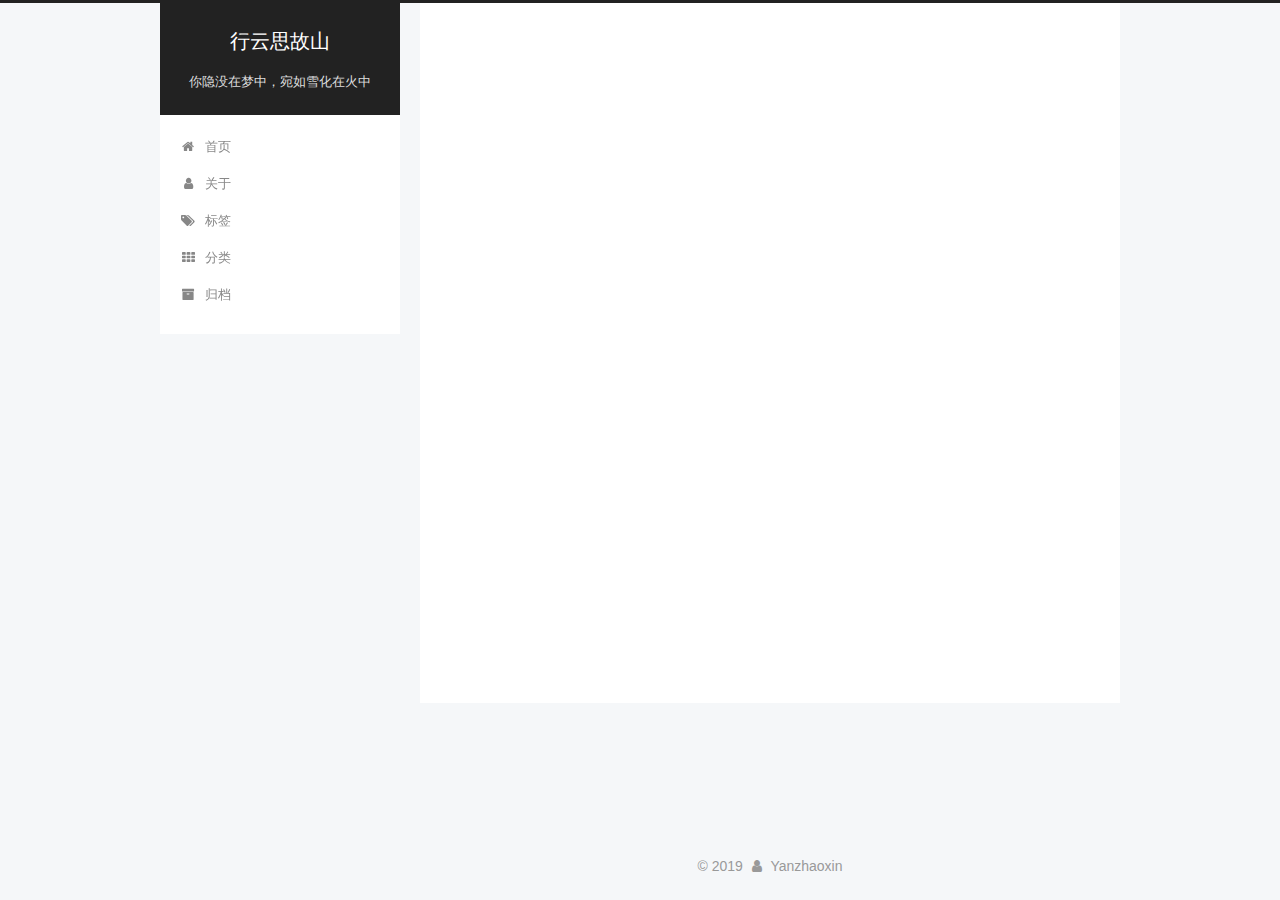
==== commit 1bd00c6a: "Site updated: 2019-09-30 18:16:46" ====
--- a/about/index.html
+++ b/about/index.html
@@ -157,7 +157,7 @@
       </a>
     </div>
       
-        <p class="site-subtitle">pull yourself up by your bootstraps</p>
+        <p class="site-subtitle">你隐没在梦中，宛如雪化在火中</p>
       
   </div>
 
--- a/css/main.css
+++ b/css/main.css
@@ -1823,7 +1823,7 @@
   width: 4px;
   height: 4px;
   border-radius: 50%;
-  background: #ff4565;
+  background: #71e75b;
 }
 .links-of-blogroll {
   font-size: 13px;
